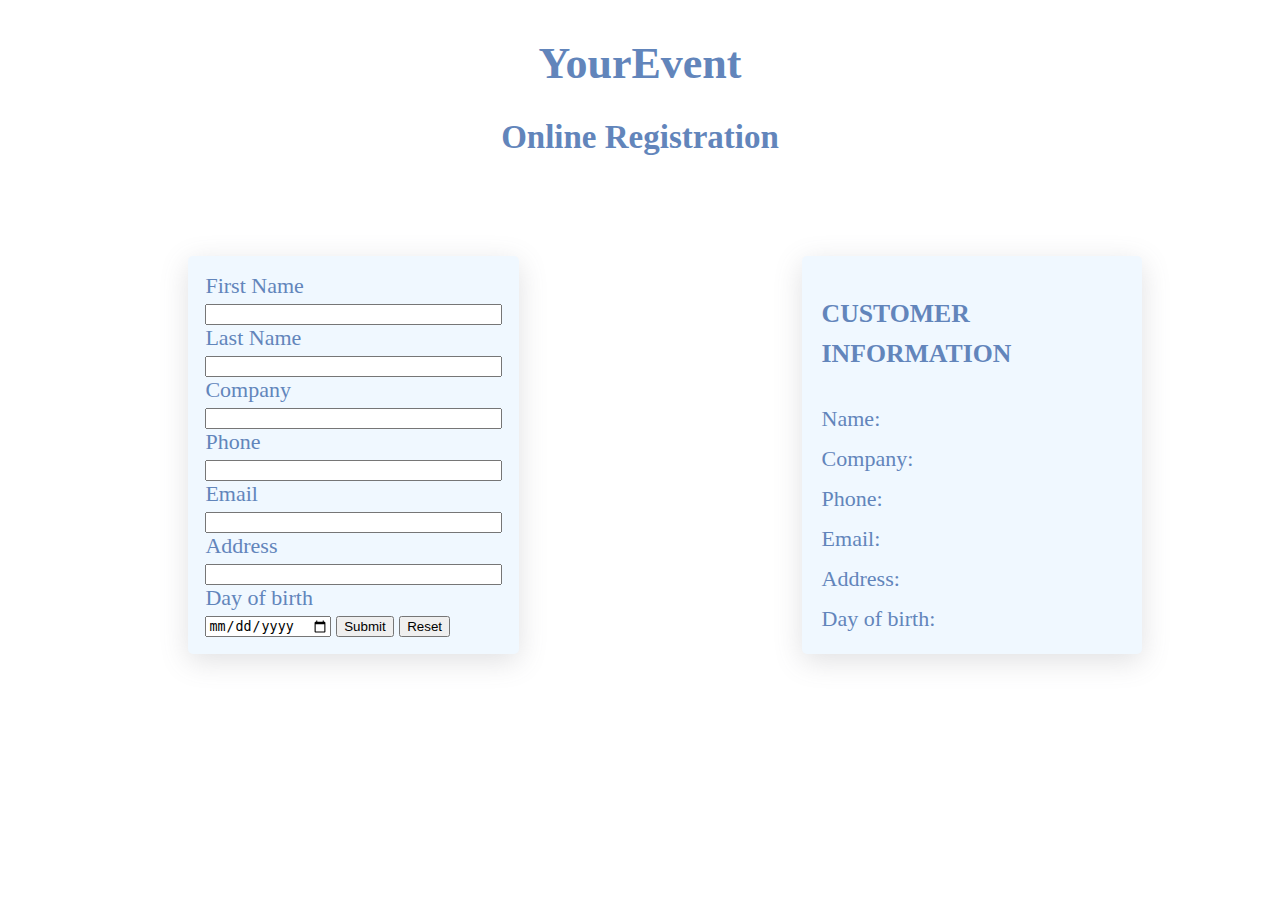
==== CT188_Nhap mon lap trinh Web/web_form/index.html @ 2dc07193 "add folder webform" ====
<!DOCTYPE html>
<html lang="en">
<head>
    <meta charset="UTF-8">
    <meta http-equiv="X-UA-Compatible" content="IE=edge">
    <meta name="viewport" content="width=device-width, initial-scale=1.0">
    <link rel="stylesheet" href="style.css">
    <title>Demo registration</title>
</head>
<body>
    <h1 style="text-align: center;">YourEvent</h1>
    <h2 style="text-align: center;">Online Registration</h2>
    
    <div id = "bodyPart">
        <div id = "form" >
            <form name="frm" method="GET" action="b.php">  
                <div class="input First Name"> <label for="txtFirstName">First Name</label><div></div><input type="text" name="txtFirstName" value="" maxlength="50"  size="34"></div>
                <div class="input Last Name"> <label for="txtLastName">Last Name</label><div></div> <input type="text" name="txtLastName" value="" maxlength="50" size="34"></div>
                <div class="input Company"> <label for="txtCompany">Company</label><div></div> <input type="text" name="txtCompany" value="" maxlength="50" size="34"></div>
                <div class="input Phone"> <label for="txtPhone">Phone</label><div></div> <input type="text" name="txtPhone" value="" maxlength="50" size="34"></div>
                <div class="input Email"> <label for="txtEmail">Email</label><div></div> <input type="text" name="txtEmail" value="" maxlength="50" size="34"></div>
                <div class="inputAddress"> <label for="txtAddress">Address</label><div></div> <input type="text" name="txtAddress" value="" maxlength="50" size="34"></div>   
                <label for="dob">Day of birth</label><div></div>
                <input type="date" id="txtdob">
                <input type="button" id="sub" value="Submit">
                <input type="reset" id="reset" value="Reset">
            </form>
        </div>

        <div id = "output">
            <h3 class="output-title">CUSTOMER INFORMATION</h3>
            <div class="name">Name: </div>
            <div class="company">Company: </div>
            <div class="phone">Phone: </div>
            <div class="email">Email: </div>
            <div class="address">Address: </div>
            <div class="dob">Day of birth: </div>
        </div>
    </div>

<script src = 'script.js'></script>   
</body>
</html>
---- CT188_Nhap mon lap trinh Web/web_form/style.css ----
@font-face {
    font-family: myFirstFont;
    src: url(/font/MTD\ VVD\ Golden\ Horn\ Pressed.otf);

}
body{
    font-family: myFirstFont;
    font-size: 22px;
    margin: 3%;
    background-image: url(https://images.unsplash.com/photo-1633455854684-58e30be0df31?ixid=MnwxMjA3fDB8MHxwaG90by1wYWdlfHx8fGVufDB8fHx8&ixlib=rb-1.2.1&auto=format&fit=crop&w=1353&q=80);
    background-repeat: no-repeat;
    background-size: cover;
    color: rgb(98, 133, 187);
    
}

#inputDateOfBirth{
    display: flex;
    align-items:flex-end;
    gap: 10px;
}

iframe{
    border-radius: 5px;
    width: 300px;
    height: 300px;
}
.map{
    display: flex;
    align-items: center;
    justify-content: center;
}

#bodyPart{
    display: flex;
    justify-content: space-between;
    margin-top: 100px;
    margin-left: 150px;
    margin-right: 100px;
}

#form{
    padding: 17px;
    background-color: aliceblue;
    border-radius: 5px;
    box-shadow: rgba(100, 100, 111, 0.2) 0px 7px 29px 0px;
}

#output{
    width: 300px;
    padding: 12px 20px;
    background-color: aliceblue;
    line-height: 40px;
    border-radius: 5px;
    box-shadow: rgba(100, 100, 111, 0.2) 0px 7px 29px 0px;
}

.output-title{
    display: inline-block;
    position: relative;
    left: 50%;
    transform: translateX(-50%);
}
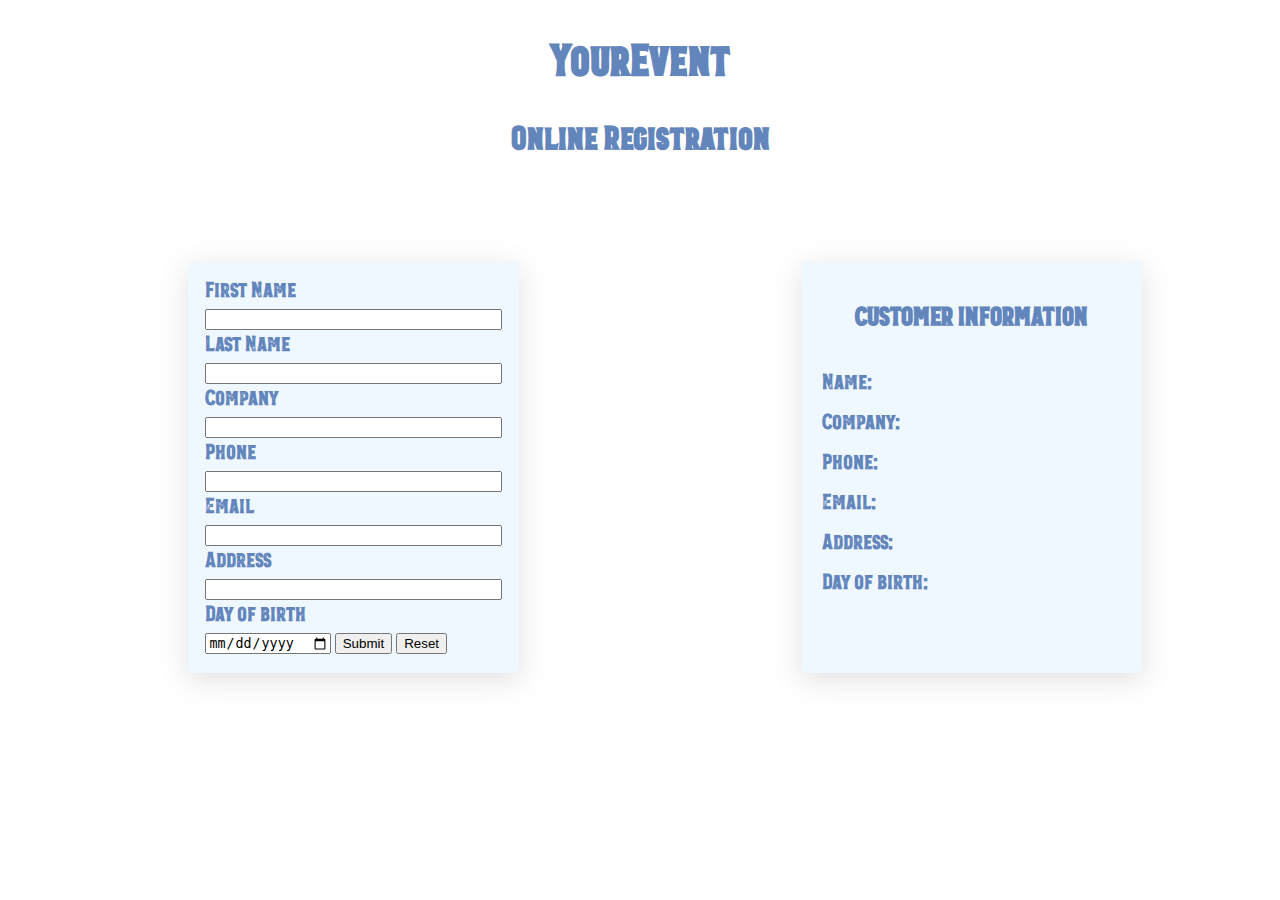
==== commit 48bc0d38: "add camera" ====
--- a/CT188_Nhap mon lap trinh Web/web_form/index.html
+++ b/CT188_Nhap mon lap trinh Web/web_form/index.html
@@ -14,10 +14,10 @@
     <div id = "bodyPart">
         <div id = "form" >
             <form name="frm" method="GET" action="b.php">  
-                <div class="input First Name"> <label for="txtFirstName">First Name</label><div></div><input type="text" name="txtFirstName" value="" maxlength="50"  size="34"></div>
-                <div class="input Last Name"> <label for="txtLastName">Last Name</label><div></div> <input type="text" name="txtLastName" value="" maxlength="50" size="34"></div>
+                <div class="input First Name"> <label for="txtFirstName">First Name</label><div></div><input type="text" name="txtFirstName" value=""  maxlength="50"  size="34"></div>
+                <div class="input Last Name"> <label for="txtLastName">Last Name</label><div></div> <input type="text" name="txtLastName" value=""  maxlength="50" size="34"></div>
                 <div class="input Company"> <label for="txtCompany">Company</label><div></div> <input type="text" name="txtCompany" value="" maxlength="50" size="34"></div>
-                <div class="input Phone"> <label for="txtPhone">Phone</label><div></div> <input type="text" name="txtPhone" value="" maxlength="50" size="34"></div>
+                <div class="input Phone"> <label for="txtPhone">Phone</label><div></div> <input type="text" name="txtPhone" value="" onkeypress="return isNum(event)" maxlength="50" size="34"></div>
                 <div class="input Email"> <label for="txtEmail">Email</label><div></div> <input type="text" name="txtEmail" value="" maxlength="50" size="34"></div>
                 <div class="inputAddress"> <label for="txtAddress">Address</label><div></div> <input type="text" name="txtAddress" value="" maxlength="50" size="34"></div>   
                 <label for="dob">Day of birth</label><div></div>
--- a/CT188_Nhap mon lap trinh Web/web_form/style.css
+++ b/CT188_Nhap mon lap trinh Web/web_form/style.css
@@ -1,6 +1,6 @@
 @font-face {
     font-family: myFirstFont;
-    src: url(/font/MTD\ VVD\ Golden\ Horn\ Pressed.otf);
+    src: url(./font/MTD\ VVD\ Golden\ Horn\ Pressed.otf);
 
 }
 body{
@@ -60,4 +60,4 @@
     position: relative;
     left: 50%;
     transform: translateX(-50%);
-}+}
